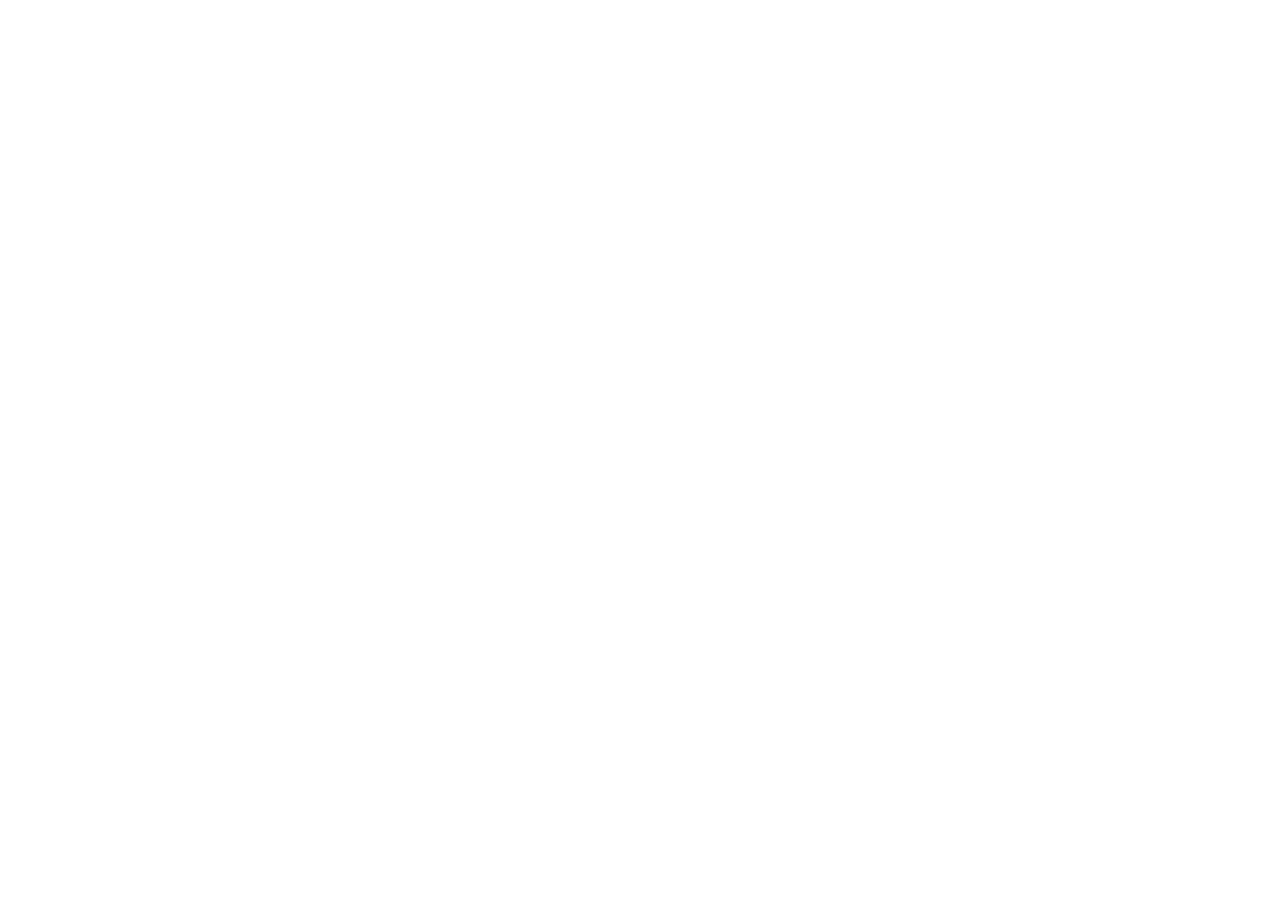
==== resources/public/index.html @ 9a07d9dc "Initial commit." ====
<html>
  <head>
    <title>Perfection - perfect dev environment for ClojureScript</title>
    <link href="css/style.css" rel="stylesheet" type="text/css" />
  </head>
  <body>
    <script src="out/goog/base.js" type="text/javascript"></script>
    <script src="constraint.js" type="text/javascript"></script>
    <script type="text/javascript">goog.require("perfection.core");</script>
  </body>
</html>
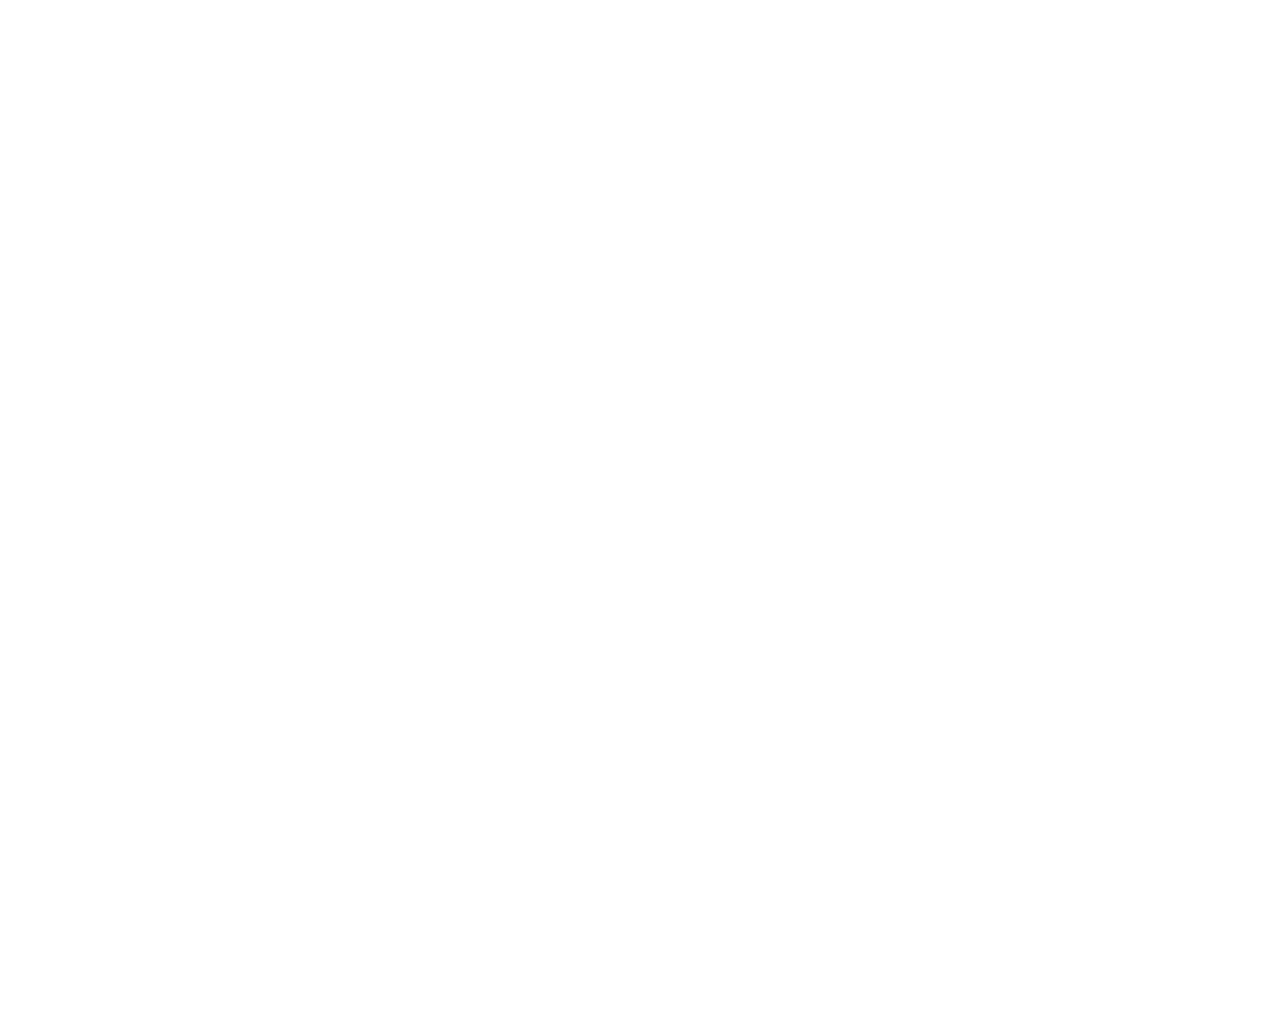
==== commit 3549a65d: "Add svg, svg circles and lines with markers" ====
--- a/resources/public/index.html
+++ b/resources/public/index.html
@@ -1,12 +1,17 @@
 <html>
-  <head>
+<head>
     <title>Perfection - perfect dev environment for ClojureScript</title>
     <link href="css/style.css" rel="stylesheet" type="text/css" />
-  </head>
-  <body>
+</head>
+<body>
+    <canvas id="canvas" width="1000" height="1000"></canvas>
     <script src="out/goog/base.js" type="text/javascript"></script>
     <script src="constraint.js" type="text/javascript"></script>
-    <script type="text/javascript">goog.require("perfection.core");</script>
-  </body>
+    <script type="text/javascript">goog.require("constraint.core");</script>
+    <script type="text/javascript">goog.require("constraint_figwheel");</script>
+    <script type="text/javascript">goog.require("constraint_brepl");</script>
+	<div class="forsvg"></div>
+
+</body>
 </html>
 
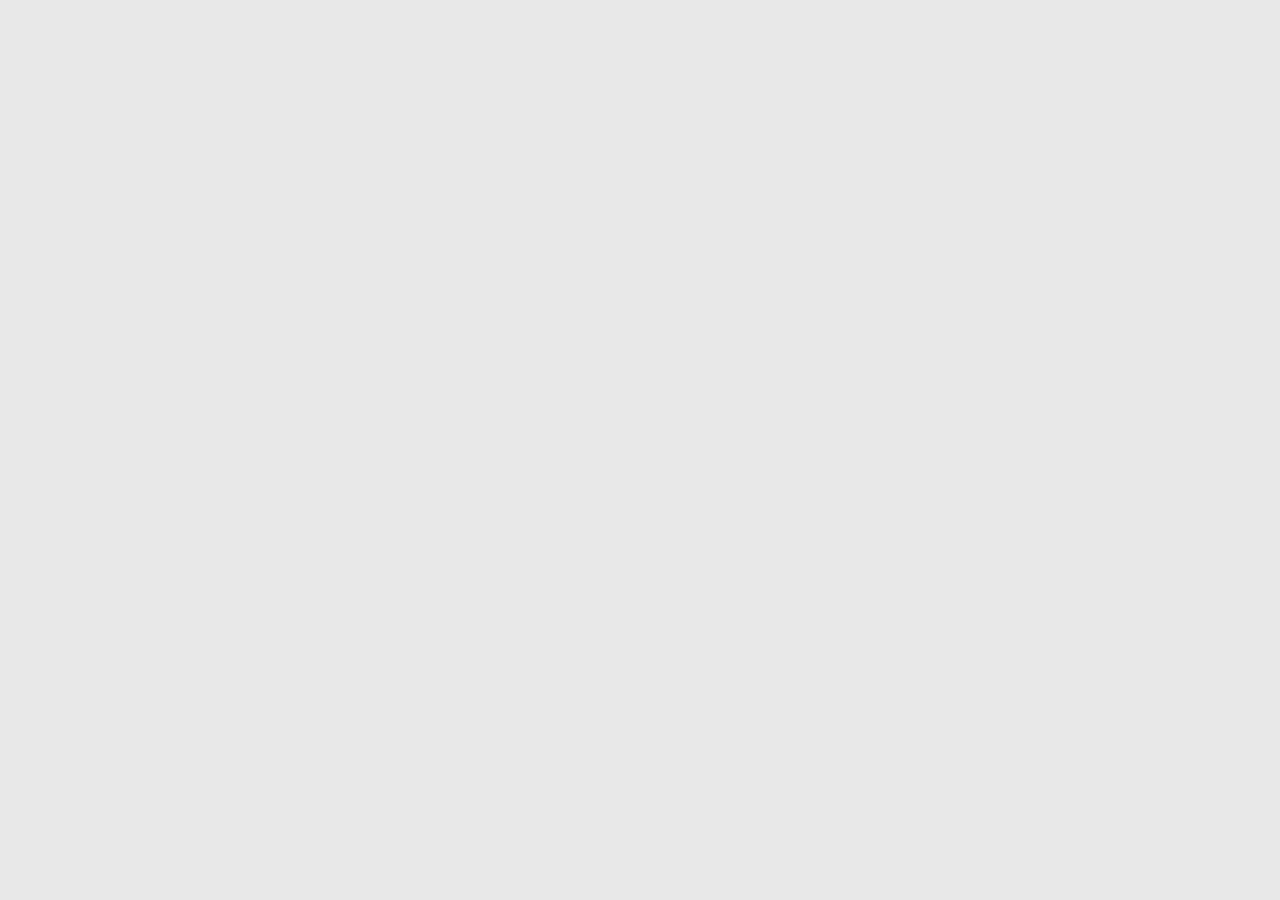
==== commit 68b59825: "Cleanup." ====
--- a/resources/public/index.html
+++ b/resources/public/index.html
@@ -1,17 +1,11 @@
 <html>
 <head>
-    <title>Perfection - perfect dev environment for ClojureScript</title>
+    <title>Constraint logic</title>
     <link href="css/style.css" rel="stylesheet" type="text/css" />
 </head>
 <body>
-    <canvas id="canvas" width="1000" height="1000"></canvas>
-    <script src="out/goog/base.js" type="text/javascript"></script>
+    <div id="forsvg"></div>
     <script src="constraint.js" type="text/javascript"></script>
-    <script type="text/javascript">goog.require("constraint.core");</script>
-    <script type="text/javascript">goog.require("constraint_figwheel");</script>
-    <script type="text/javascript">goog.require("constraint_brepl");</script>
-	<div class="forsvg"></div>
-
 </body>
 </html>
 
--- a/resources/public/css/style.css
+++ b/resources/public/css/style.css
@@ -0,0 +1,3 @@
+body {
+	background: #E8E8E8;
+}
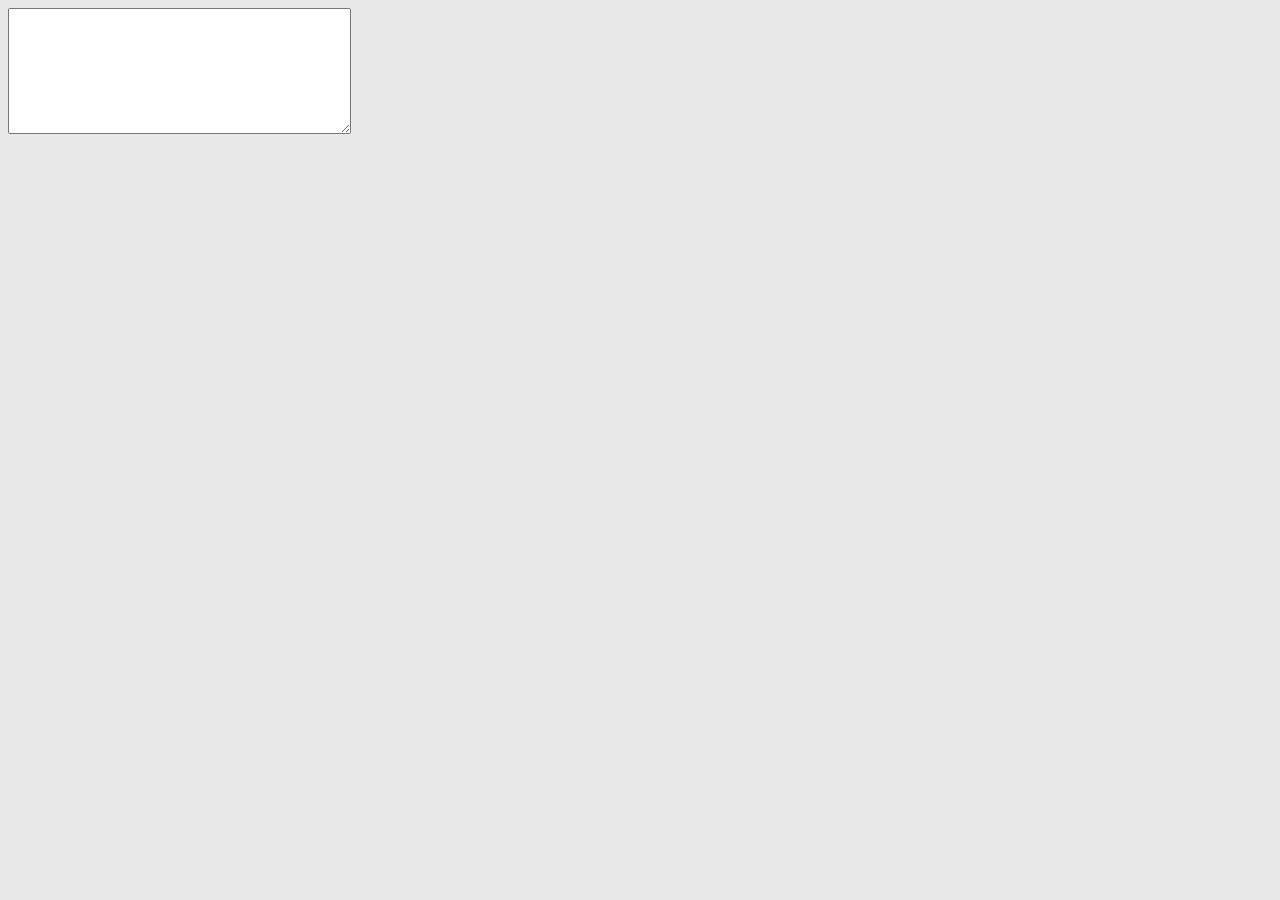
==== commit 526c1761: "Print out the state to a textarea." ====
--- a/resources/public/index.html
+++ b/resources/public/index.html
@@ -5,7 +5,8 @@
 </head>
 <body>
     <div id="forsvg"></div>
-    <script src="constraint.js" type="text/javascript"></script>
+    <textarea id="data" rows="8" cols="40"></textarea>
+    <script src="constraint_prod.js" type="text/javascript"></script>
 </body>
 </html>
 
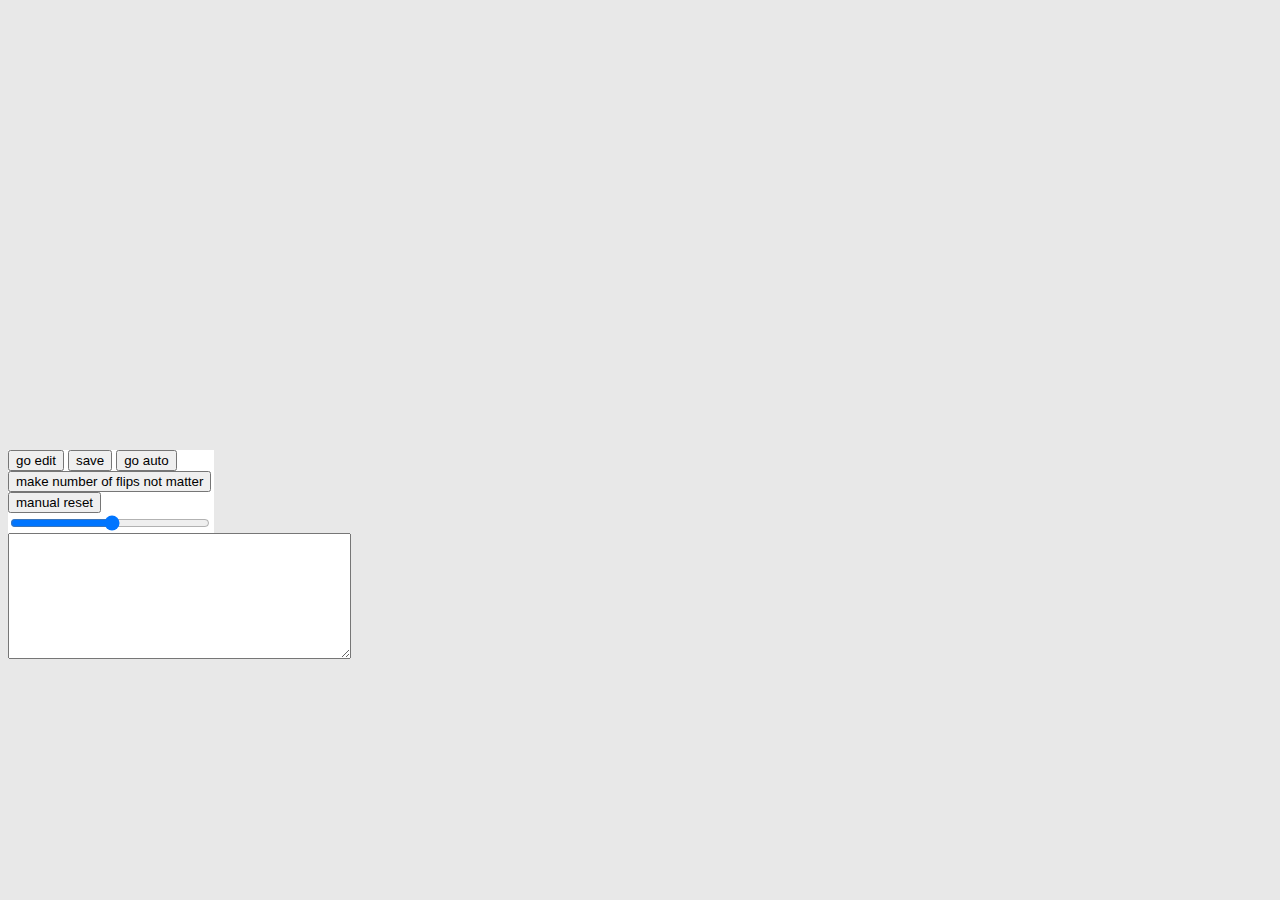
==== commit f7687564: "Apply the modifications to release" ====
--- a/resources/public/index.html
+++ b/resources/public/index.html
@@ -1,12 +1,25 @@
 <html>
-<head>
+  <head>
     <title>Constraint logic</title>
     <link href="css/style.css" rel="stylesheet" type="text/css" />
-</head>
-<body>
+
+    <link href="css/nv.d3.css" rel="stylesheet" type="text/css">
+		<script src="http://d3js.org/d3.v3.min.js" charset="utf-8"></script>
+    <script src="js/nv.d3.js"></script>
+    <script src="js/mychart.js"></script>
+  </head>
+  <body>
+    <svg id="thegraph"/>
+    <div id="visibility">
+      <button id="edit">go edit</button>
+      <button id="save">save</button>
+      <button id="auto">go auto</button>
+      <button id="flips">make number of flips not matter</button>
+      <button id="manualreset">manual reset</button>
+      <input id="randomrange" type="range" max="60" min="1">
+    </div>
     <div id="forsvg"></div>
     <textarea id="data" rows="8" cols="40"></textarea>
-    <script src="constraint_prod.js" type="text/javascript"></script>
-</body>
+    <script src="constraint.js" type="text/javascript"></script>
+  </body>
 </html>
-
--- a/resources/public/css/style.css
+++ b/resources/public/css/style.css
@@ -1,3 +1,23 @@
 body {
 	background: #E8E8E8;
 }
+.edge:hover .value {
+	opacity: 1;
+	stroke-width: 18;
+}
+#edit:hover {
+	stroke-width: 4
+}
+
+#auto:hover {
+	stroke-width: 4
+}
+
+#randomrange {
+    width: 200px;
+}
+
+#visibility {
+    background-color: white;
+    width: 206px;
+}--- a/resources/public/css/nv.d3.css
+++ b/resources/public/css/nv.d3.css
@@ -0,0 +1,645 @@
+/********************
+ * SVG CSS
+ */
+
+
+svg#thegraph {
+  -webkit-touch-callout: none;
+  -webkit-user-select: none;
+  -khtml-user-select: none;
+  -moz-user-select: none;
+  -ms-user-select: none;
+  user-select: none;
+  /* Trying to get SVG to act like a greedy block in all browsers */
+  display: block;
+  width:100%;
+  height:50%;
+}
+
+/********************
+  Default CSS for an svg element nvd3 used
+*/
+svg.nvd3-svg {
+    -webkit-touch-callout: none;
+    -webkit-user-select: none;
+    -khtml-user-select: none;
+    -ms-user-select: none;
+    -moz-user-select: none;
+    user-select: none;
+    display: block;
+}
+
+/********************
+  Box shadow and border radius styling
+*/
+.nvtooltip.with-3d-shadow, .with-3d-shadow .nvtooltip {
+  -moz-box-shadow: 0 5px 10px rgba(0,0,0,.2);
+  -webkit-box-shadow: 0 5px 10px rgba(0,0,0,.2);
+  box-shadow: 0 5px 10px rgba(0,0,0,.2);
+
+  -webkit-border-radius: 5px;
+  -moz-border-radius: 5px;
+  border-radius: 5px;
+}
+
+/********************
+ * TOOLTIP CSS
+ */
+
+.nvtooltip {
+  position: absolute;
+  background-color: rgba(255,255,255,1.0);
+  padding: 1px;
+  border: 1px solid rgba(0,0,0,.2);
+  z-index: 10000;
+
+  font-family: Arial;
+  font-size: 13px;
+  text-align: left;
+  pointer-events: none;
+
+  white-space: nowrap;
+
+  -webkit-touch-callout: none;
+  -webkit-user-select: none;
+  -khtml-user-select: none;
+  -moz-user-select: none;
+  -ms-user-select: none;
+  user-select: none;
+}
+
+/*Give tooltips that old fade in transition by
+    putting a "with-transitions" class on the container div.
+*/
+.nvtooltip.with-transitions, .with-transitions .nvtooltip {
+  transition: opacity 50ms linear;
+  -moz-transition: opacity 50ms linear;
+  -webkit-transition: opacity 50ms linear;
+
+  transition-delay: 200ms;
+  -moz-transition-delay: 200ms;
+  -webkit-transition-delay: 200ms;
+}
+
+.nvtooltip.x-nvtooltip,
+.nvtooltip.y-nvtooltip {
+  padding: 8px;
+}
+
+.nvtooltip h3 {
+  margin: 0;
+  padding: 4px 14px;
+  line-height: 18px;
+  font-weight: normal;
+  background-color: rgba(247,247,247,0.75);
+  text-align: center;
+
+  border-bottom: 1px solid #ebebeb;
+
+  -webkit-border-radius: 5px 5px 0 0;
+  -moz-border-radius: 5px 5px 0 0;
+  border-radius: 1px 5px 0 0;
+}
+
+.nvtooltip p {
+  margin: 0;
+  padding: 5px 14px;
+  text-align: center;
+}
+
+.nvtooltip span {
+  display: inline-block;
+  margin: 2px 0;
+}
+
+.nvtooltip table {
+  margin: 6px;
+  border-spacing:0;
+}
+
+
+.nvtooltip table td {
+  padding: 2px 9px 2px 0;
+  vertical-align: middle;
+}
+
+.nvtooltip table td.key {
+  font-weight:normal;
+}
+.nvtooltip table td.value {
+  text-align: right;
+  font-weight: bold;
+}
+
+.nvtooltip table tr.highlight td {
+  padding: 1px 9px 1px 0;
+  border-bottom-style: solid;
+  border-bottom-width: 1px;
+  border-top-style: solid;
+  border-top-width: 1px;
+}
+
+.nvtooltip table td.legend-color-guide div {
+  width: 8px;
+  height: 8px;
+  vertical-align: middle;
+}
+
+.nvtooltip .footer {
+  padding: 3px;
+  text-align: center;
+}
+
+.nvtooltip-pending-removal {
+  position: absolute;
+  pointer-events: none;
+}
+
+.nvd3 text {
+  font: normal 12px Arial;
+}
+
+.nvd3 .title {
+ font: bold 14px Arial;
+}
+
+.nvd3 .nv-background {
+  fill: white;
+  fill-opacity: 0;
+}
+
+.nvd3.nv-noData {
+  font-size: 18px;
+  font-weight: bold;
+}
+
+
+/**********
+*  Brush
+*/
+
+.nv-brush .extent {
+  fill-opacity: .125;
+  shape-rendering: crispEdges;
+}
+
+
+/**********
+*  Legend
+*/
+
+.nvd3 .nv-legend .nv-series {
+  cursor: pointer;
+}
+
+.nvd3 .nv-legend .nv-disabled circle {
+  fill-opacity: 0;
+}
+
+
+/**********
+*  Axes
+*/
+
+.axis {
+  opacity: 1;
+}
+
+.axis.nv-disabled {
+  opacity: 0;
+}
+
+.nvd3 .nv-axis {
+  pointer-events:none;
+}
+
+.nvd3 .nv-axis path {
+  fill: none;
+  stroke: #000;
+  stroke-opacity: .75;
+  shape-rendering: crispEdges;
+}
+
+.nvd3 .nv-axis path.domain {
+  stroke-opacity: .75;
+}
+
+.nvd3 .nv-axis.nv-x path.domain {
+  stroke-opacity: 0;
+}
+
+.nvd3 .nv-axis line {
+  fill: none;
+  stroke: #e5e5e5;
+  shape-rendering: crispEdges;
+}
+
+.nvd3 .nv-axis .zero line,
+/*this selector may not be necessary*/ .nvd3 .nv-axis line.zero {
+  stroke-opacity: .75;
+}
+
+.nvd3 .nv-axis .nv-axisMaxMin text {
+  font-weight: bold;
+}
+
+.nvd3 .x  .nv-axis .nv-axisMaxMin text,
+.nvd3 .x2 .nv-axis .nv-axisMaxMin text,
+.nvd3 .x3 .nv-axis .nv-axisMaxMin text {
+  text-anchor: middle
+}
+
+
+/**********
+*  Brush
+*/
+
+.nv-brush .resize path {
+  fill: #eee;
+  stroke: #666;
+}
+
+
+/**********
+*  Bars
+*/
+
+.nvd3 .nv-bars .negative rect {
+    zfill: brown;
+}
+
+.nvd3 .nv-bars rect {
+  zfill: steelblue;
+  fill-opacity: .75;
+
+  transition: fill-opacity 250ms linear;
+  -moz-transition: fill-opacity 250ms linear;
+  -webkit-transition: fill-opacity 250ms linear;
+}
+
+.nvd3 .nv-bars rect.hover {
+  fill-opacity: 1;
+}
+
+.nvd3 .nv-bars .hover rect {
+  fill: lightblue;
+}
+
+.nvd3 .nv-bars text {
+  fill: rgba(0,0,0,0);
+}
+
+.nvd3 .nv-bars .hover text {
+  fill: rgba(0,0,0,1);
+}
+
+
+/**********
+*  Bars
+*/
+
+.nvd3 .nv-multibar .nv-groups rect,
+.nvd3 .nv-multibarHorizontal .nv-groups rect,
+.nvd3 .nv-discretebar .nv-groups rect {
+  stroke-opacity: 0;
+
+  transition: fill-opacity 250ms linear;
+  -moz-transition: fill-opacity 250ms linear;
+  -webkit-transition: fill-opacity 250ms linear;
+}
+
+.nvd3 .nv-multibar .nv-groups rect:hover,
+.nvd3 .nv-multibarHorizontal .nv-groups rect:hover,
+.nvd3 .nv-discretebar .nv-groups rect:hover {
+  fill-opacity: 1;
+}
+
+.nvd3 .nv-discretebar .nv-groups text,
+.nvd3 .nv-multibarHorizontal .nv-groups text {
+  font-weight: bold;
+  fill: rgba(0,0,0,1);
+  stroke: rgba(0,0,0,0);
+}
+
+/***********
+*  Pie Chart
+*/
+
+.nvd3.nv-pie path {
+  stroke-opacity: 0;
+  transition: fill-opacity 250ms linear, stroke-width 250ms linear, stroke-opacity 250ms linear;
+  -moz-transition: fill-opacity 250ms linear, stroke-width 250ms linear, stroke-opacity 250ms linear;
+  -webkit-transition: fill-opacity 250ms linear, stroke-width 250ms linear, stroke-opacity 250ms linear;
+
+}
+
+.nvd3.nv-pie .nv-pie-title {
+    font-size: 24px;
+    fill: rgba(19, 196, 249, 0.59);
+}
+
+.nvd3.nv-pie .nv-slice text {
+  stroke: #000;
+  stroke-width: 0;
+}
+
+.nvd3.nv-pie path {
+  stroke: #fff;
+  stroke-width: 1px;
+  stroke-opacity: 1;
+}
+
+.nvd3.nv-pie .hover path {
+  fill-opacity: .7;
+}
+.nvd3.nv-pie .nv-label {
+  pointer-events: none;
+}
+.nvd3.nv-pie .nv-label rect {
+  fill-opacity: 0;
+  stroke-opacity: 0;
+}
+
+/**********
+* Lines
+*/
+
+.nvd3 .nv-groups path.nv-line {
+  fill: none;
+  stroke-width: 1.5px;
+}
+
+.nvd3 .nv-groups path.nv-line.nv-thin-line {
+  stroke-width: 1px;
+}
+
+
+.nvd3 .nv-groups path.nv-area {
+  stroke: none;
+}
+
+.nvd3 .nv-line.hover path {
+  stroke-width: 6px;
+}
+
+.nvd3.nv-line .nvd3.nv-scatter .nv-groups .nv-point {
+  fill-opacity: 0;
+  stroke-opacity: 0;
+}
+
+.nvd3.nv-scatter.nv-single-point .nv-groups .nv-point {
+  fill-opacity: .5 !important;
+  stroke-opacity: .5 !important;
+}
+
+
+.with-transitions .nvd3 .nv-groups .nv-point {
+  transition: stroke-width 250ms linear, stroke-opacity 250ms linear;
+  -moz-transition: stroke-width 250ms linear, stroke-opacity 250ms linear;
+  -webkit-transition: stroke-width 250ms linear, stroke-opacity 250ms linear;
+
+}
+
+.nvd3.nv-scatter .nv-groups .nv-point.hover,
+.nvd3 .nv-groups .nv-point.hover {
+  stroke-width: 7px;
+  fill-opacity: .95 !important;
+  stroke-opacity: .95 !important;
+}
+
+
+.nvd3 .nv-point-paths path {
+  stroke: #aaa;
+  stroke-opacity: 0;
+  fill: #eee;
+  fill-opacity: 0;
+}
+
+
+
+.nvd3 .nv-indexLine {
+  cursor: ew-resize;
+}
+
+
+/**********
+* Distribution
+*/
+
+.nvd3 .nv-distribution {
+  pointer-events: none;
+}
+
+
+/**********
+*  Scatter
+*/
+
+.nvd3 .nv-groups .nv-point.hover {
+  stroke-width: 20px;
+  stroke-opacity: .5;
+}
+
+.nvd3 .nv-scatter .nv-point.hover {
+  fill-opacity: 1;
+}
+
+
+/**********
+*  Stacked Area
+*/
+
+.nvd3.nv-stackedarea path.nv-area {
+  fill-opacity: .7;
+  stroke-opacity: 0;
+  transition: fill-opacity 250ms linear, stroke-opacity 250ms linear;
+  -moz-transition: fill-opacity 250ms linear, stroke-opacity 250ms linear;
+  -webkit-transition: fill-opacity 250ms linear, stroke-opacity 250ms linear;
+}
+
+.nvd3.nv-stackedarea path.nv-area.hover {
+  fill-opacity: .9;
+}
+
+
+.nvd3.nv-stackedarea .nv-groups .nv-point {
+  stroke-opacity: 0;
+  fill-opacity: 0;
+}
+
+
+/**********
+*  Line Plus Bar
+*/
+
+.nvd3.nv-linePlusBar .nv-bar rect {
+  fill-opacity: .75;
+}
+
+.nvd3.nv-linePlusBar .nv-bar rect:hover {
+  fill-opacity: 1;
+}
+
+
+/**********
+*  Bullet
+*/
+
+.nvd3.nv-bullet { font: 10px sans-serif; }
+.nvd3.nv-bullet .nv-measure { fill-opacity: .8; }
+.nvd3.nv-bullet .nv-measure:hover { fill-opacity: 1; }
+.nvd3.nv-bullet .nv-marker { stroke: #000; stroke-width: 2px; }
+.nvd3.nv-bullet .nv-markerTriangle { stroke: #000; fill: #fff; stroke-width: 1.5px; }
+.nvd3.nv-bullet .nv-tick line { stroke: #666; stroke-width: .5px; }
+.nvd3.nv-bullet .nv-range.nv-s0 { fill: #eee; }
+.nvd3.nv-bullet .nv-range.nv-s1 { fill: #ddd; }
+.nvd3.nv-bullet .nv-range.nv-s2 { fill: #ccc; }
+.nvd3.nv-bullet .nv-title { font-size: 14px; font-weight: bold; }
+.nvd3.nv-bullet .nv-subtitle { fill: #999; }
+
+
+.nvd3.nv-bullet .nv-range {
+  fill: #bababa;
+  fill-opacity: .4;
+}
+.nvd3.nv-bullet .nv-range:hover {
+  fill-opacity: .7;
+}
+
+
+/**********
+* Sparkline
+*/
+
+.nvd3.nv-sparkline path {
+  fill: none;
+}
+
+.nvd3.nv-sparklineplus g.nv-hoverValue {
+  pointer-events: none;
+}
+
+.nvd3.nv-sparklineplus .nv-hoverValue line {
+  stroke: #333;
+  stroke-width: 1.5px;
+ }
+
+.nvd3.nv-sparklineplus,
+.nvd3.nv-sparklineplus g {
+  pointer-events: all;
+}
+
+.nvd3 .nv-hoverArea {
+  fill-opacity: 0;
+  stroke-opacity: 0;
+}
+
+.nvd3.nv-sparklineplus .nv-xValue,
+.nvd3.nv-sparklineplus .nv-yValue {
+  stroke-width: 0;
+  font-size: .9em;
+  font-weight: normal;
+}
+
+.nvd3.nv-sparklineplus .nv-yValue {
+  stroke: #f66;
+}
+
+.nvd3.nv-sparklineplus .nv-maxValue {
+  stroke: #2ca02c;
+  fill: #2ca02c;
+}
+
+.nvd3.nv-sparklineplus .nv-minValue {
+  stroke: #d62728;
+  fill: #d62728;
+}
+
+.nvd3.nv-sparklineplus .nv-currentValue {
+  font-weight: bold;
+  font-size: 1.1em;
+}
+
+/**********
+* historical stock
+*/
+
+.nvd3.nv-ohlcBar .nv-ticks .nv-tick {
+  stroke-width: 1px;
+}
+
+.nvd3.nv-ohlcBar .nv-ticks .nv-tick.hover {
+  stroke-width: 2px;
+}
+
+.nvd3.nv-ohlcBar .nv-ticks .nv-tick.positive {
+    stroke: #2ca02c;
+}
+
+.nvd3.nv-ohlcBar .nv-ticks .nv-tick.negative {
+    stroke: #d62728;
+}
+
+.nvd3.nv-historicalStockChart .nv-axis .nv-axislabel {
+  font-weight: bold;
+}
+
+.nvd3.nv-historicalStockChart .nv-dragTarget {
+  fill-opacity: 0;
+  stroke: none;
+  cursor: move;
+}
+
+.nvd3 .nv-brush .extent {
+  fill-opacity: 0 !important;
+}
+
+.nvd3 .nv-brushBackground rect {
+  stroke: #000;
+  stroke-width: .4;
+  fill: #fff;
+  fill-opacity: .7;
+}
+
+
+/**********
+* Parallel Coordinates
+*/
+
+.nvd3 .background path {
+  fill: none;
+  stroke: #EEE;
+  stroke-opacity: .4;
+  shape-rendering: crispEdges;
+}
+
+.nvd3 .foreground path {
+  fill: none;
+  stroke-opacity: .7;
+}
+
+.nvd3 .brush .extent {
+  fill-opacity: .3;
+  stroke: #fff;
+  shape-rendering: crispEdges;
+}
+
+.nvd3 .axis line, .axis path {
+  fill: none;
+  stroke: #000;
+  shape-rendering: crispEdges;
+}
+
+.nvd3 .axis text {
+  text-shadow: 0 1px 0 #fff;
+}
+
+/****
+Interactive Layer
+*/
+.nvd3 .nv-interactiveGuideLine {
+  pointer-events:none;
+}
+.nvd3 line.nv-guideline {
+  stroke: #ccc;
+}